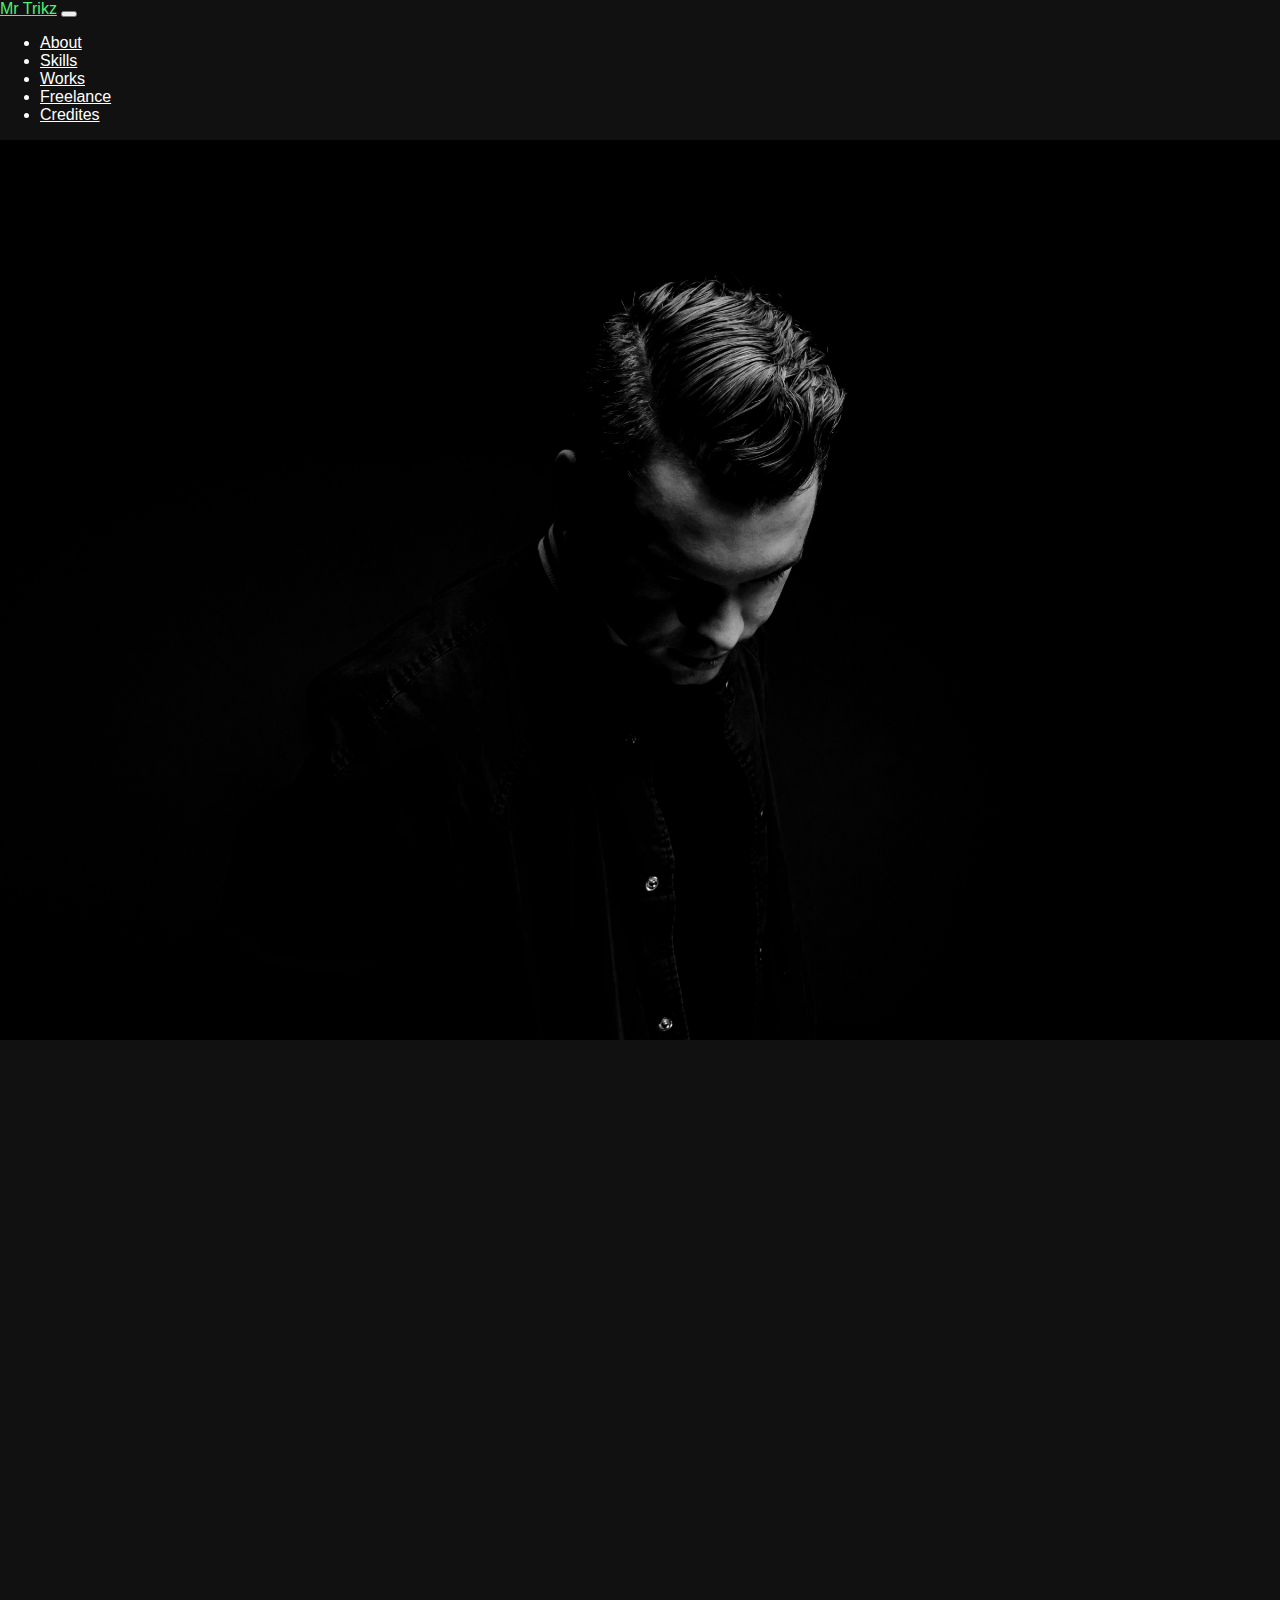
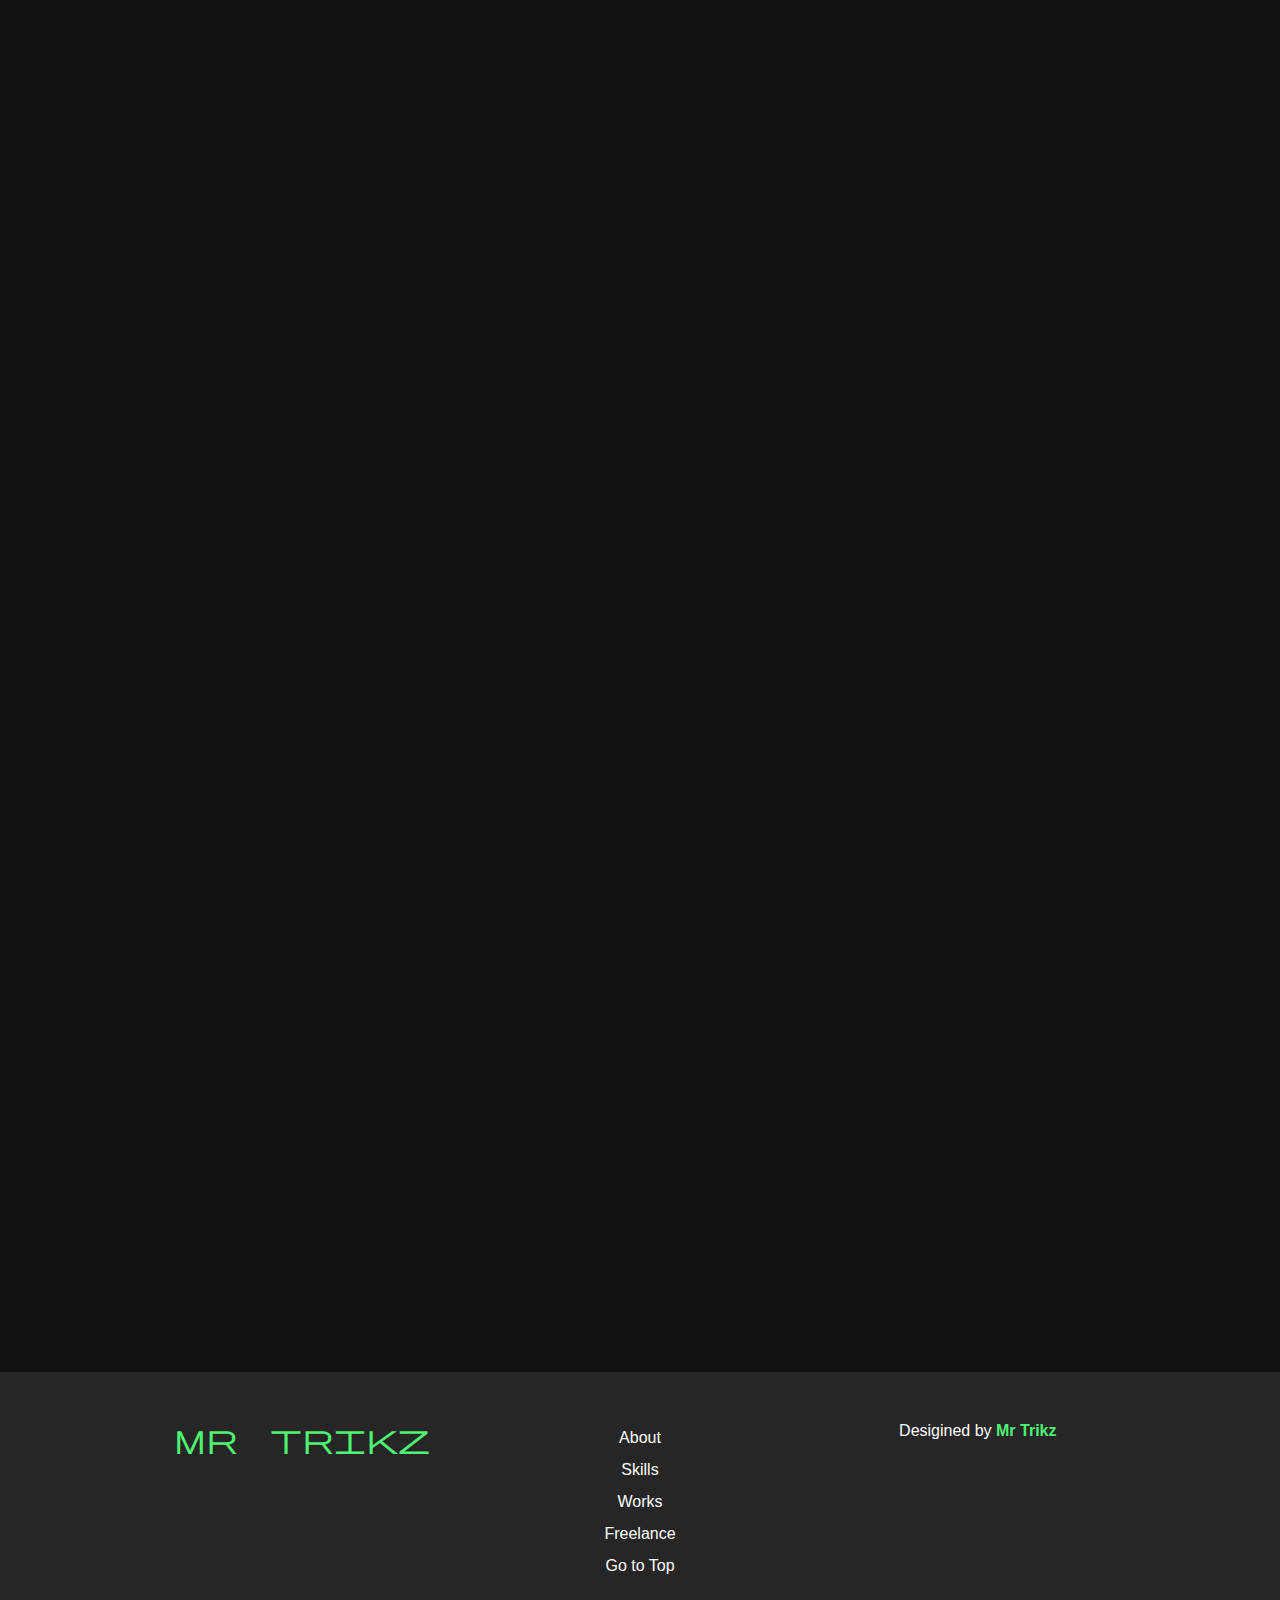
==== index.html @ 0332d3ab "Update index.html" ====
<!doctype html>
<html>
    <head>
        <meta name="viewport" content="width=device-width, initial-scale=1.0">
        <meta http-equiv="X-UA-Compatible" content="ie=edge">
        <title>Debabrato Das</title>

        <!--fontawesome-->
        <link rel="stylesheet" href="https://use.fontawesome.com/releases/v5.3.1/css/all.css">

        <!--AOS-->
        <link href="https://unpkg.com/aos@2.3.1/dist/aos.css" rel="stylesheet">
        <script src="https://unpkg.com/aos@2.3.1/dist/aos.js"></script>

        <!--Owl crousal-->
        <link rel="stylesheet" href="https://cdnjs.cloudflare.com/ajax/libs/OwlCarousel2/2.3.4/assets/owl.carousel.min.css" integrity="sha512-tS3S5qG0BlhnQROyJXvNjeEM4UpMXHrQfTGmbQ1gKmelCxlSEBUaxhRBj/EFTzpbP4RVSrpEikbmdJobCvhE3g==" crossorigin="anonymous" referrerpolicy="no-referrer" />
        <link rel="stylesheet" href="https://cdnjs.cloudflare.com/ajax/libs/OwlCarousel2/2.3.4/assets/owl.theme.default.min.css" integrity="sha512-sMXtMNL1zRzolHYKEujM2AqCLUR9F2C4/05cdbxjjLSRvMQIciEPCQZo++nk7go3BtSuK9kfa/s+a4f4i5pLkw==" crossorigin="anonymous" referrerpolicy="no-referrer" />
        

        <!--Google fonts-->
        <link rel="stylesheet" href="https://fonts.googleapis.com/css2?family=Material+Symbols+Outlined:opsz,wght,FILL,GRAD@48,400,0,0" />

        <!--Bootstrap-->
        <link href="https://cdn.jsdelivr.net/npm/bootstrap@5.2.0-beta1/dist/css/bootstrap.min.css" rel="stylesheet" integrity="sha384-0evHe/X+R7YkIZDRvuzKMRqM+OrBnVFBL6DOitfPri4tjfHxaWutUpFmBp4vmVor" crossorigin="anonymous">
        <script src="https://cdn.jsdelivr.net/npm/bootstrap@5.2.0-beta1/dist/js/bootstrap.bundle.min.js" integrity="sha384-pprn3073KE6tl6bjs2QrFaJGz5/SUsLqktiwsUTF55Jfv3qYSDhgCecCxMW52nD2" crossorigin="anonymous"></script>

        <!--My CSS-->
        <link rel="stylesheet" href="style.css">

    
    </head>
    <body id="nav">

    <!--Nav bar strts--> 
    <nav class="navbar navbar-expand-lg">
        <div class="container-fluid">
          <a class="navbar-brand" href="#">Mr Trikz</a>
          <button class="navbar-toggler" type="button" data-bs-toggle="collapse" data-bs-target="#navbarNav" aria-controls="navbarNav" aria-expanded="false" aria-label="Toggle navigation">
            <span class="navbar-toggler-icon"></span>
          </button>
          <div class="collapse navbar-collapse" id="navbarNav">
            <ul class="navbar-nav">
              <li class="nav-item">
                <a class="nav-link" aria-current="page" href="#about-link">About</a>
              </li>
              <li class="nav-item">
                <a class="nav-link" href="#skillls">Skills</a>
              </li>
              <li class="nav-item">
                <a class="nav-link" href="#stuffs">Works</a>
              </li>
              <li class="nav-item">
                <a class="nav-link" href="#order">Freelance</a>
              </li>
              <li class="nav-item">
                <a class="nav-link" href="#footerr">Credites</a>
              </li>
            </ul>
          </div>
        </div>
      </nav>
    <!--Nav bar strts-->    

    <!--Landing Page Starts-->
    <div class="strt" id="strt">
        <div class="landing">
            <h1 class="landing-text"><span class="span1">W</span><span class="span2">E</span>
               <span class="span3">T</span><span class="span4">H</span><span class="span5">I</span><span class="span6">N</span><span class="span7">K</span> 
               <span class="span9">T</span><span class="span10">O</span> 
               <b><span class="span11">C</span><span class="span12">O</span><span class="span13">D</span><span class="span14">E</span> </b> </h1>
        </div>    
        <div class="landing">
            <h1 class="landing-text land-name">Hello I am <b>Mr Trikz</b></h1>
        </div>
    </div>
    <!--Landing Page Ends-->



    <!--About me strts-->
    <div class="container" id="about-link">
        <div class="orderbox" data-aos="fade-up" data-aos-duration="1500">
            <div class="orderleft" data-aos="fade-up" data-aos-duration="1500">
                <img class="editor" src="https://raw.githubusercontent.com/Trikzmr/mrtrikz.github.io/main/images/mypic1.JPG" alt="">
            </div>
            <div class="orderright" data-aos="fade-up" data-aos-duration="1500">
                <p class="utr" data-aos="fade-up" data-aos-duration="1500">Hey I am <b>DEBABRATO DAS</b>. I am a <b>WEB Devloper</b>.</p>
                <p class="ops" data-aos="fade-up" data-aos-duration="1500">A <b>WebDevloper</b> with a couple of years exprinced in web devlopment. Working With <b>HTML</b>, <b>CSS</b> and <b>Javascript</b> while a long time. Exprinced and practicing on frameworks like "Bootstrap" and "React.js". With Coading skills i have little bit exprinced in writings.  </p>
            </div>
        </div>
    </div>
    <!--About me ends-->


    <!--biodata strts-->
    <div class="flexcontainer">
        <div class="biodata-container" data-aos="fade-up" data-aos-duration="1500" data-aos-offset="300">
            <div class="biodata">
                <div class="tag">Personal info</div>
                <div class="det">
                    <div class="pt">
                        <div class="ptlogo"><span class="material-symbols-outlined">person</span></div>
                        <div class="ptdet">Debabrato Das </div>
                    </div>
                    <div class="pt">
                        <div class="ptlogo"><span class="material-symbols-outlined">pin_drop</span></div>
                        <div class="ptdet">Lahati, Godda, Jharkhand PIN:- 814147 </div>
                    </div>
                    <div class="pt">
                        <div class="ptlogo"><span class="material-symbols-outlined">cake </span></div>
                        <div class="ptdet">29th November 2001</div>
                    </div>
                    <div class="pt">
                        <div class="ptlogo"><span class="material-symbols-outlined">school</span></div>
                        <div class="ptdet">Secondry Education:- St. Michael Anglo Indian school. <br> Higher Secondry Education:- Doon Public School. <br> College:- Birla Institute Of Technology</div>
                    </div>
                    <div class="pt">
                        <div class="ptlogo"><span class="material-symbols-outlined">call</span></div>
                        <div class="ptdet">+91-8210003751</div>
                    </div>
                    <div class="pt">
                        <div class="ptlogo"><span class="material-symbols-outlined">work</span></div>
                        <div class="ptdet">Self Employed Freelancer</div>
                    </div>
                    <div class="pt">
                        <div class="ptlogo"><span class="material-symbols-outlined">sports_cricket</span></div>
                        <div class="ptdet">Gaming, Chess</div>
                    </div>
                </div>
            </div>
        </div>
    </div>
    <!--biodata ends-->

    <!--skill Strts-->
    <h1 id="skillls" class="headtit" data-aos="fade-up" data-aos-duration="1500">Skills</h1>
    <div class="container">
        <div class="orderbox" data-aos="fade-up" data-aos-duration="1500">
            <div class=" full skill_area" data-aos="fade-up" data-aos-duration="1500">
                <div class="skillbox" data-aos="fade-up" data-aos-duration="1500">
                    <p>HTML</p>
                    <p>90%</p>
                    <div class="skill">
                        <div class="skill_level skill1"  ></div>
                    </div>
                </div>
                <div class="skillbox" data-aos="fade-up" data-aos-duration="1500">
                 <p>CSS</p>
                 <p>77%</p>
                 <div class="skill">
                     <div class="skill_level skill2" ></div>
                 </div>
             </div>
             <div class="skillbox" data-aos="fade-up" data-aos-duration="1500">
                 <p>JAVASCRIPT</p>
                 <p>65%</p>
                 <div class="skill">
                     <div class="skill_level skill3"></div>
                 </div>
             </div>
             <div class="skillbox" data-aos="fade-up" data-aos-duration="1500">
                 <p>BOOTSTRAP</p>
                 <p>82%</p>
                 <div class="skill">
                     <div class="skill_level skill4" ></div>
                 </div>
             </div>
             <div class="skillbox" data-aos="fade-up" data-aos-duration="1500">
                 <p>PHP</p>
                 <p>90%</p>
                 <div class="skill">
                     <div class="skill_level skill5"></div>
                 </div>
             </div>
            </div>
        </div>
    </div>
    <!--skill ends-->




    <!--look strts-->
    <h1 class="headtit" id="stuffs" data-aos="fade-up" data-aos-duration="1500">Some of my stuffs!</h1>
    <div class="container">
        <div class="row" data-aos="fade-up" data-aos-duration="1500">
            <div class="col-sm-4">
                <div class="card " >
                    <img src="images/one.jpg" class="card-img-top" alt="...">
                    <div class="card-body">
                      <h5 class="card-title">Image Editor Template</h5>
                    </div>
                  </div>
            </div>
            <div class="col-sm-4">
                <a href="NGO/">
                    <div class="card">
                        <img src="images/two.jpg" class="card-img-top" alt="...">
                        <div class="card-body">
                          <h5 class="card-title">NGO Website Template</h5>
                        </div>
                    </div>
                </a>
            </div>
            <div class="col-sm-4">
                <div class="card">
                    <img src="images/three.jpg" class="card-img-top" alt="...">
                    <div class="card-body">
                      <h5 class="card-title">Trikz Movies</h5>
                    </div>
                  </div>
            </div>
          </div>
    </div>
    
    <!--look ends-->


    <!--Order strts-->
    <h1 class="headtit" id="order" data-aos="fade-up" data-aos-duration="1500">Order a Website</h1>
    <div class="container">
        <div class="orderbox" data-aos="fade-up" data-aos-duration="1500">
            <div class="orderleft" data-aos="fade-up" data-aos-duration="1500">
                <img class="editor" src="images/mypic2.JPG" alt="">
            </div>
            <div class="orderright" data-aos="fade-up" data-aos-duration="1500">
                <p class="utr" data-aos="fade-up" data-aos-duration="1500">Hey I am <b>Debabrato Das</b>. I create <b>COOL</b> websites.</p>
                <p class="ops" data-aos="fade-up" data-aos-duration="1500">If you are looking for boost-up your <b>Business</b> or a <b>Start-Up</b>. I can help you with boosting-up your <b>ideas</b> by making your business online. I can create a <b>cool website</b> for you which can help you gain maximum traffic at a best value of money. We keep our website <b>user friendly</b> with <b>cool</b> looks. </p>
                <div class="click" data-aos="fade-up" data-aos-duration="1500">Order Now!</div>
            </div>
        </div>
    </div>
    <!--Order ends-->



    





    <!--footer strts-->
    <div class="footer" id="footerr">
        <div class="foot-left material-symbols-outlined">Mr Trikz</div>
        <div class="footright">
            <a href="#about-link">About</a><br>
            <a href="#skillls">Skills</a><br>
            <a href="#stuffs">Works</a><br>
            <a href="#order">Freelance</a><br>
            <a href="#nav">Go to Top</a>
        </div>
        <div class="foot-create ">
            Desigined by <b>Mr Trikz</b>
        </div>
    </div>
    
    <!--footer ends-->



    <!--owl-->
    <script>
        $('.owl-carousel').owlCarousel({
    loop:true,
    margin:10,
    nav:true,
    responsive:{
        0:{
            items:1
        },
        600:{
            items:3
        },
        1000:{
            items:5
        }
    }
})
    </script>


    <!--Aos-->
      <script>
        AOS.init();
      </script>

       

    <!--Owl-->
    <script src="https://cdnjs.cloudflare.com/ajax/libs/jquery/3.6.0/jquery.min.js" integrity="sha512-894YE6QWD5I59HgZOGReFYm4dnWc1Qt5NtvYSaNcOP+u1T9qYdvdihz0PPSiiqn/+/3e7Jo4EaG7TubfWGUrMQ==" crossorigin="anonymous" referrerpolicy="no-referrer"></script>
    <script src="https://cdnjs.cloudflare.com/ajax/libs/OwlCarousel2/2.3.4/owl.carousel.min.js" integrity="sha512-bPs7Ae6pVvhOSiIcyUClR7/q2OAsRiovw4vAkX+zJbw3ShAeeqezq50RIIcIURq7Oa20rW2n2q+fyXBNcU9lrw==" crossorigin="anonymous" referrerpolicy="no-referrer"></script>
    
    </body>
</html>
---- style.css ----
body{
    width: 100%;
    overflow-x: hidden;
    margin: 0;
    padding: 0;
    color: #fff;
    background: #111;
    font-family: "futura-pt", sans-serif;
    cursor: default;
}
::-webkit-scrollbar{
    display: none;
}
.container{
    display: flex;
    align-items: center;
    justify-content: center;
}
.strt{
    height: 100vh;
    background: url(back.jpg);
    background-size: cover;
    background-position: center;
    overflow-y: auto;
    overflow-x: hidden;
    margin-bottom: 50px;
}
.landing{
    height: 100vh;
    display: flex;
    align-items: center;
    justify-content: center;
    text-align: center;
    padding-left: 5%;
    padding-right: 5%;
    
}
.landing-text{
    font-size: 85px;
}
.landing-text b{
    color: #4ff272;
}
.span1{
    opacity: 0;
    animation: ani .2s forwards;
    animation-delay: 3s;   
}
.span2{
    opacity: 0;
    animation: ani .2s forwards;
    animation-delay: 3.2s;   
}
.span3{
    opacity: 0;
    animation: ani .2s forwards;
    animation-delay: 3.7s;   
}
.span4{
    opacity: 0;
    animation: ani .2s forwards;
    animation-delay: 3.9s;   
}
.span5{
    opacity: 0;
    animation: ani .2s forwards;
    animation-delay: 4s;   
}
.span6{
    opacity: 0;
    animation: ani .2s forwards;
    animation-delay: 4.1s;   
}
.span7{
    opacity: 0;
    animation: ani .2s forwards;
    animation-delay: 4.2s;   
}
.span8{
    opacity: 0;
    animation: ani .2s forwards;
    animation-delay: 4.28s;   
}
.span9{
    opacity: 0;
    animation: ani .2s forwards;
    animation-delay: 4.5s;   
}
.span10{
    opacity: 0;
    animation: ani .2s forwards;
    animation-delay: 4.62s;   
}
.span11{
    opacity: 0;
    animation: ani .2s forwards;
    animation-delay: 4.97s;   
}
.span12{
    opacity: 0;
    animation: ani .2s forwards;
    animation-delay: 5.07s;   
}
.span13{
    opacity: 0;
    animation: ani .2s forwards;
    animation-delay: 5.14s;   
}
.span14{
    opacity: 0;
    animation: ani .2s forwards;
    animation-delay: 5.21s;   
}
@keyframes ani{
    0%{opacity: 0;}
    100%{opacity: 1;}
}
.three-pics{
    height: 100vh;
}
.headtit{
    line-height: 10vh;
    padding-left: 20px;
    color: #4ff272;
}

img{
    width: 100%;
    height: 75vh;
}

.look .sec1{
    width: 24.5%;
    height: auto;
}
.look1{
    display: inline;
}
.orderbox{

    width: 80%;
    height: auto;
    background: #222;
    display: flex;
}
.orderleft{
    width: 40%;
    height: auto;
}
.orderright{
    width: 59%;
    height: auto;
padding-bottom: 15px;
}
.social{
    margin-left: 30%;
    width: 40%;
    height: 7vh;
}
.footer{
    padding-top: 50px;
    padding-bottom: 50px;
    margin-top: 50px;
    width: 100%;
    background: #222;
    display: flex;
}
.web, .dev{
    width: 20%;
}
.bottomnav{
    width: 60%;
    text-align: center;
    color: #fff;
    font-size: 18px;
}
.bottomnav a{
    text-decoration: none;
    color: #fff;
}
.web-flex{
text-align: center;
}
.editor{
    width: 100%;
    height: 100%;
}
.orderright p{
    font-size: 20px;
    margin-left: 8%;
    margin-right: 5%;
}
.utr{
    margin-top: 20%;
}
.orderright p b{
    color: #4ff272;
}.click{
    background: #4ff272;
    line-height: 56px;
    width: 180px;
    margin-left: 22px;
    text-align: center;
    cursor: pointer;
}
.logo{
    height: 100%;
    width: auto;
    margin-left: 12.5%;
}
i{
    font-size: 155px;
}

.flexcontainer{
    display: flex;
    justify-content: center;
    align-items: center;
    justify-items: center;
    margin-top: 5vh;
}
.biodata-container{
    width: 70%;
    padding-left: 5%;
    padding-right: 5%;
    margin-top: 5vh;
}
.biodata-container span{
    font-size: 48px;
}
.det{
    padding-left: 5%;
    padding-right: 5%;
}
.pt{
    display: flex;
}
.ptlogo{
    padding-right: 10%;
    padding-top: 15px;
    padding-bottom: 15px;
    color: #4ff272;
}
.ptdet{
    line-height: 36px;
    padding-left: 10%;
    padding-top: 15px;
    padding-bottom: 15px;
}
.tag{
    font-size: 40px;
    font-family: serif;
    padding-bottom: 50px;
}
@media (max-width: 768px){
    .orderbox{
        display: block;
        width: 90%;

    }
    .orderleft{
        width: 100%;
        height: auto;
    }
    .orderright{
        width: 100%;
        height: auto;
    }
    .look1{
        display: block;
    }
    .look .sec1{
        width: 49.3%;
        height: auto;
    }

    .land-name{
        font-size: 60px;
    }

    .orderright p{
        font-size: 15px;
        margin-left: 8%;
        margin-right: 5%;
    }
    .footer{
        display: block;
    }
    .web, .dev, .bottomnav{
        width: 100%;
    }
    .social{
        margin-left: 0%;
        width: 100%;
        height: 7vh;
    }
    i{
        font-size: 105px;
    }

}

@media (max-width: 375px){
    .logo{
        height: 100%;
        width: auto;
        margin-left: 9%;
    }
}
.skillbox{
    box-sizing: border-box;
    width: 90%;
    margin: 20px 0;
}
.skillbox p{
    color: #fff;
    text-transform: uppercase;
    margin: 0 0 10px;
    padding: 0;
    font-weight: bold;
    letter-spacing: 1px;
}
.skillbox p:nth-child(2){
    float: right;
    position: relative;
    top:-25px;
}
.skill{
    background: #262626;
    padding: 4px;
    box-sizing: border-box;
    border: 1px solid #3cc47c;
    border-radius: 2px;
}
.skill_level{
    background: #4ff272;
    height: 10px;
}
.full{
    width: 100%;
    padding-top: 5%;
    padding-bottom: 5%;
}
.skill1{
    animation: animate1 1s linear forwards;
}
.skill2{
    animation: animate2 1s linear forwards;
}
.skill3{
    animation: animate3 1s linear forwards;
}
.skill4{
    animation: animate4 1s linear forwards;
}
.skill5{
    animation: animate5 1s linear forwards;
}
.skill_area{
    padding-left: 5%;
    padding-right: 5%;
}
@keyframes animate1{
    0%{
        width: 0%;
    }
    100%{
        width: 90%;
    }
}
@keyframes animate2{
    0%{
        width: 0%;
    }
    100%{
        width: 77%;
    }
}@keyframes animate3{
    0%{
        width: 0%;
    }
    100%{
        width: 65%;
    }
}@keyframes animate4{
    0%{
        width: 0%;
    }
    100%{
        width: 82%;
    }
}@keyframes animate5{
    0%{
        width: 0%;
    }
    100%{
        width: 90%;
    }
}
.container-fluid a{
    color: #fff;
}
.container-fluid a:hover{
    color: #4ff272;
}
.container-fluid .acc, .container-fluid span{
    color: #4ff272;
}
.navbar-toggler-icon, .navbar-toggler{
    color: #4ff272;
}
.footer{
    width: 100%;
    background: #262626;
    text-align: center;
}
.footer a{
    text-decoration: none;
    color: #fff;
    line-height: 32px;
}
.footer a:hover{
    color: #4ff272;
}
.foot-create, .foot-left, .foot-right{
    width: 100%;
}
.footer b{
    color: #4ff272;
}
.foot-left{
    color: #4ff272;
    font-size: 32px;
}
.item h4{
    color: #fff;
    height: 2000px;
}
.card{
    width: 100%;
    height: auto;
    border: none;
    box-shadow: none;
    border-radius: 5%;
    margin-top: 25px;
}
.card img{
    height: auto;
}
.card-body{
    background: #262626;
}
h5{
    color: #4ff272;
}
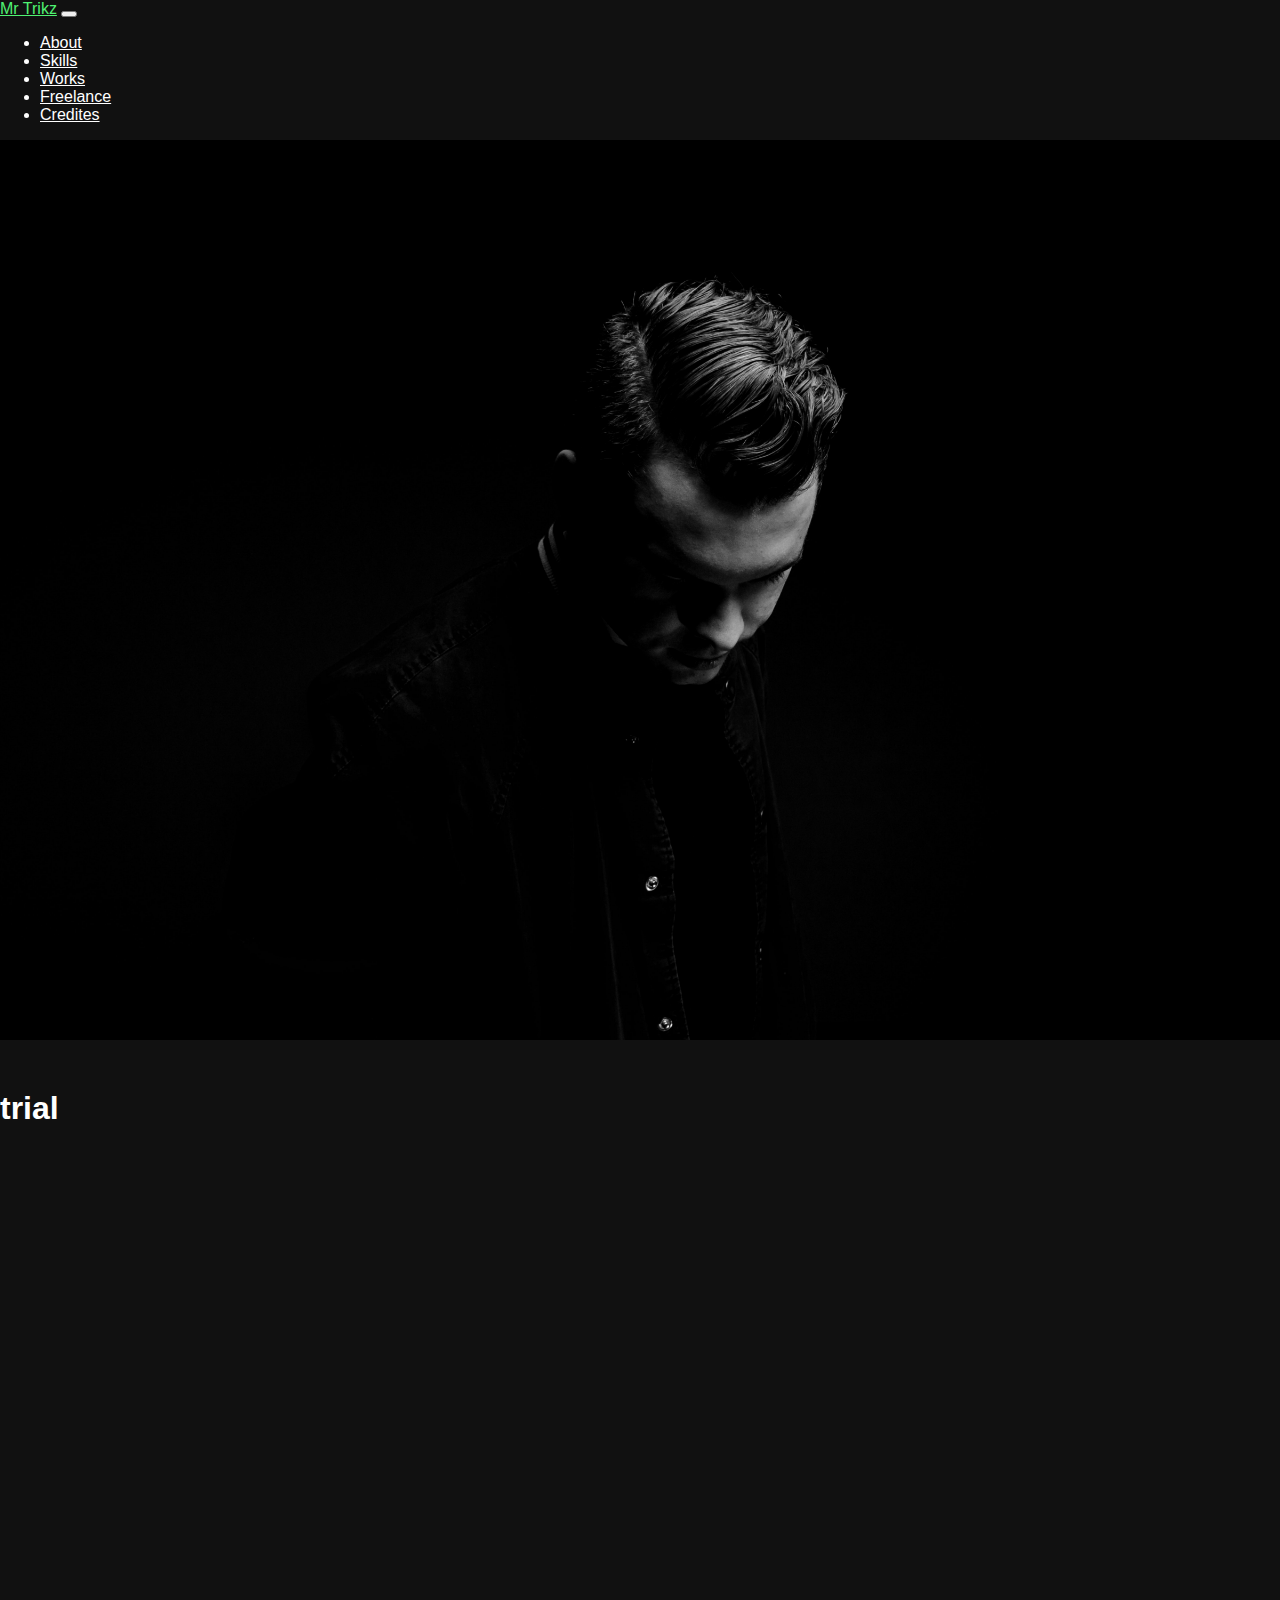
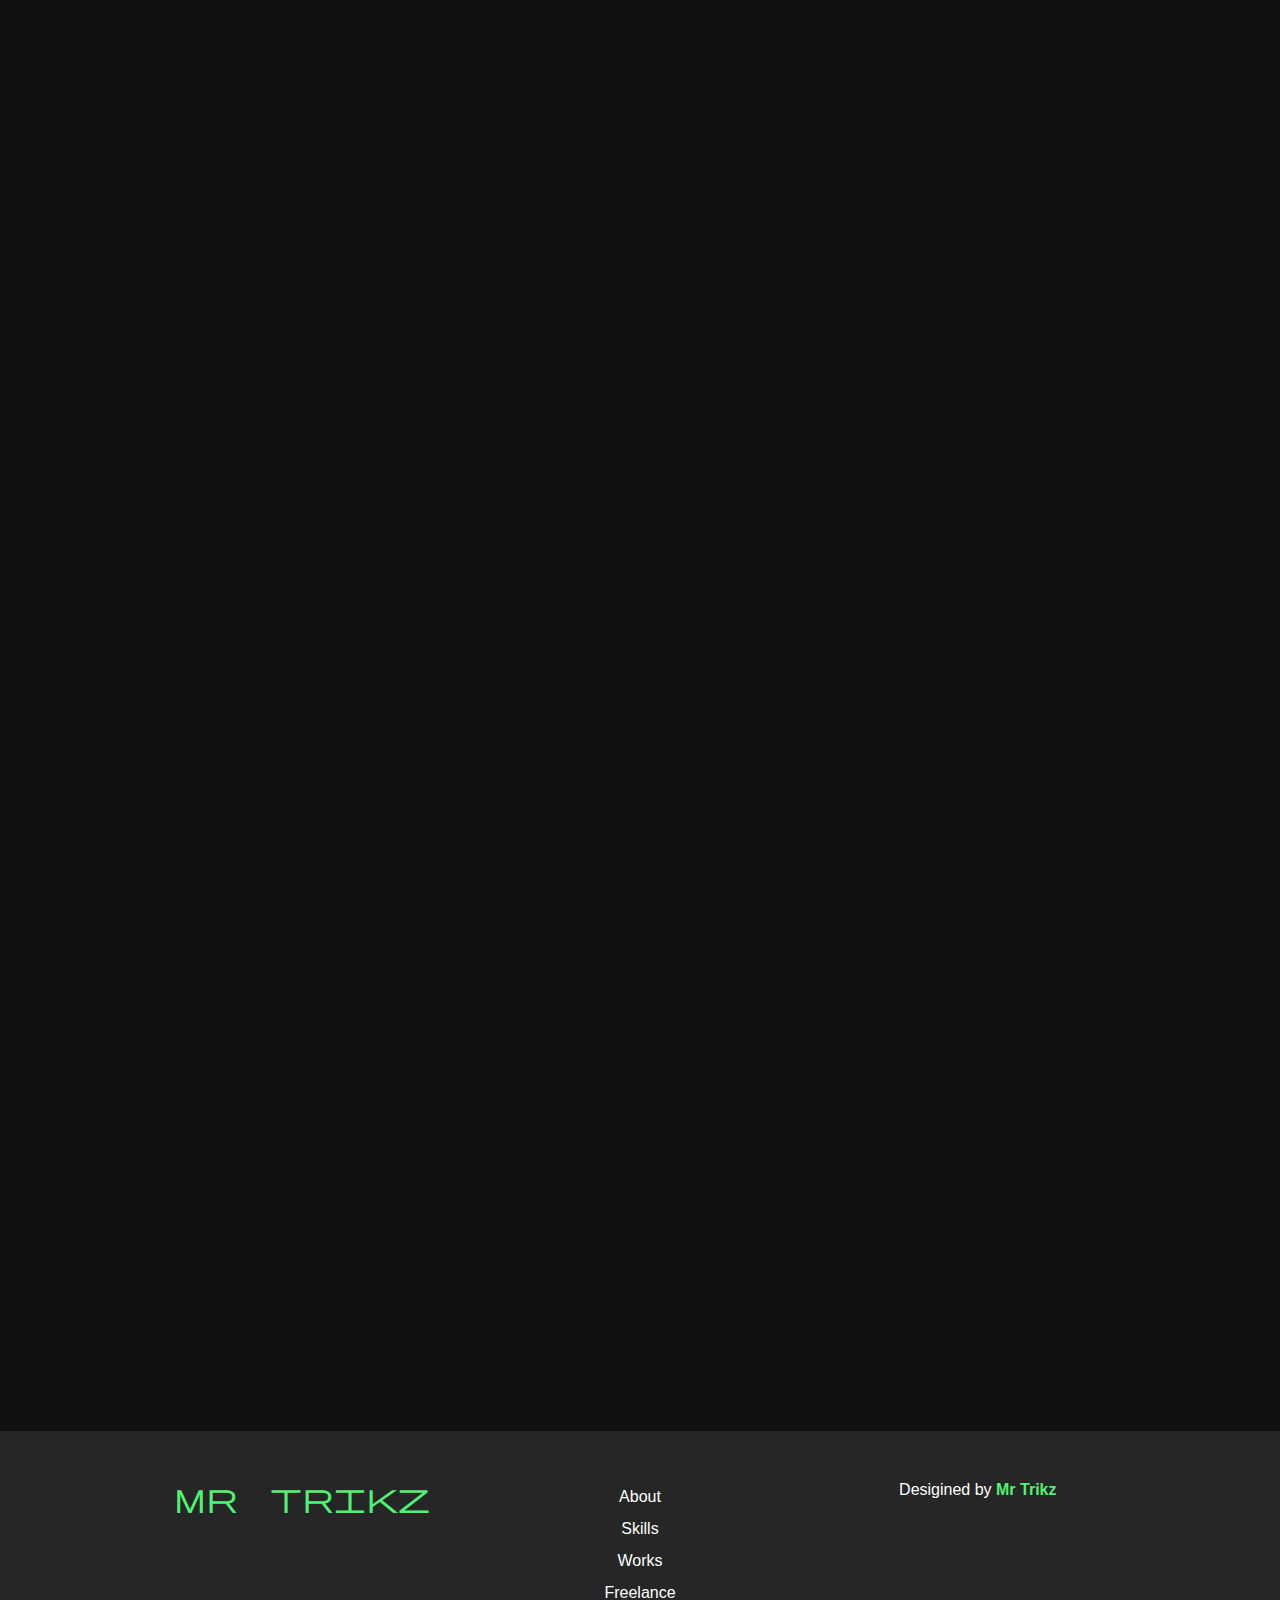
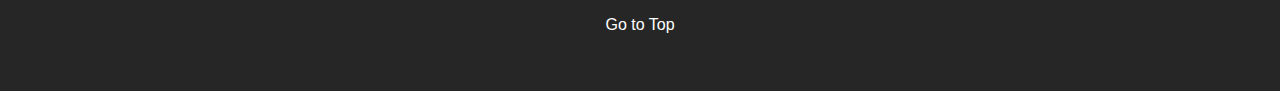
==== commit 9c7e8d41: "h1 tag updated" ====
--- a/index.html
+++ b/index.html
@@ -4,7 +4,10 @@
         <meta name="viewport" content="width=device-width, initial-scale=1.0">
         <meta http-equiv="X-UA-Compatible" content="ie=edge">
         <title>Debabrato Das</title>
-
+        <!--adsense-->
+        <script async src="https://pagead2.googlesyndication.com/pagead/js/adsbygoogle.js?client=ca-pub-8991143899514090"
+        crossorigin="anonymous"></script>
+        
         <!--fontawesome-->
         <link rel="stylesheet" href="https://use.fontawesome.com/releases/v5.3.1/css/all.css">
 
@@ -76,7 +79,7 @@
     <!--Landing Page Ends-->
 
 
-
+<h1>trial</h1>
     <!--About me strts-->
     <div class="container" id="about-link">
         <div class="orderbox" data-aos="fade-up" data-aos-duration="1500">
@@ -214,6 +217,18 @@
     </div>
     
     <!--look ends-->
+        <script async src="https://pagead2.googlesyndication.com/pagead/js/adsbygoogle.js?client=ca-pub-8991143899514090"
+     crossorigin="anonymous"></script>
+<!-- ad1 -->
+<ins class="adsbygoogle"
+     style="display:block"
+     data-ad-client="ca-pub-8991143899514090"
+     data-ad-slot="1809866611"
+     data-ad-format="auto"
+     data-full-width-responsive="true"></ins>
+<script>
+     (adsbygoogle = window.adsbygoogle || []).push({});
+</script>
 
 
     <!--Order strts-->
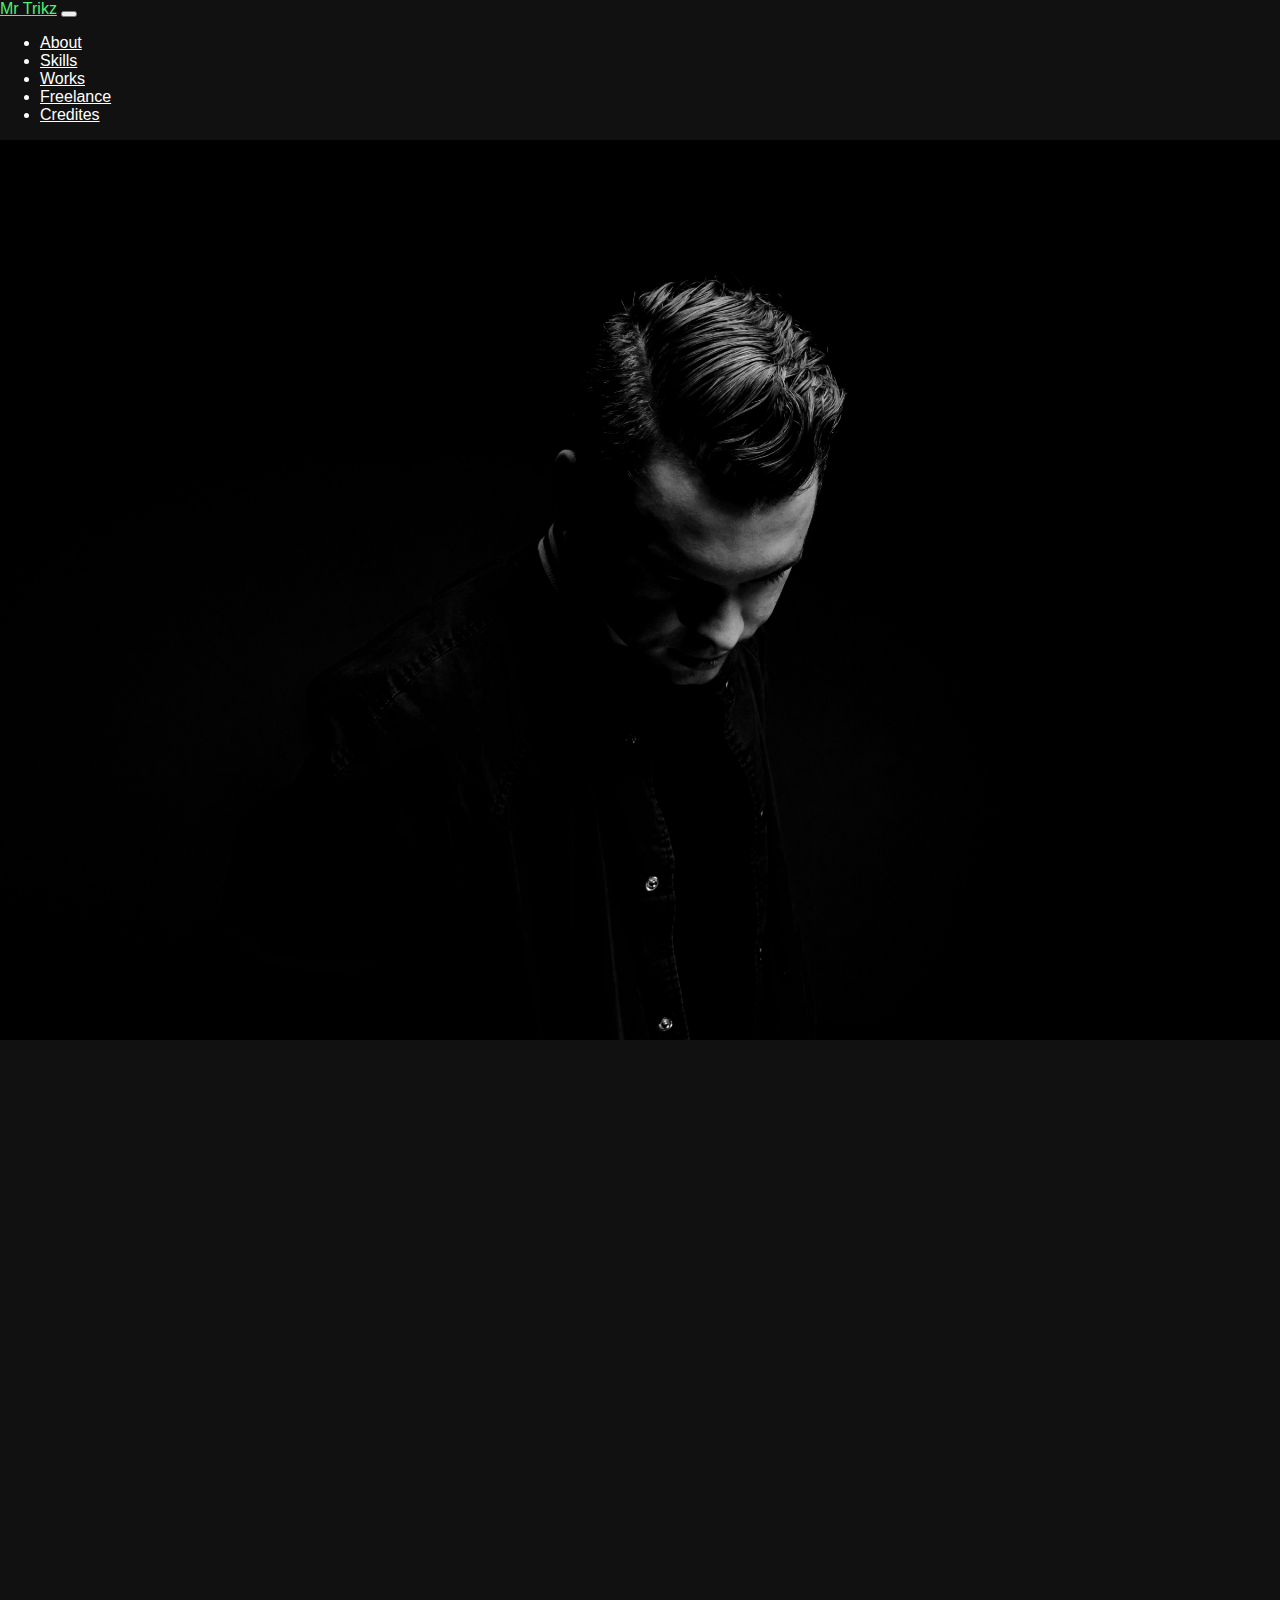
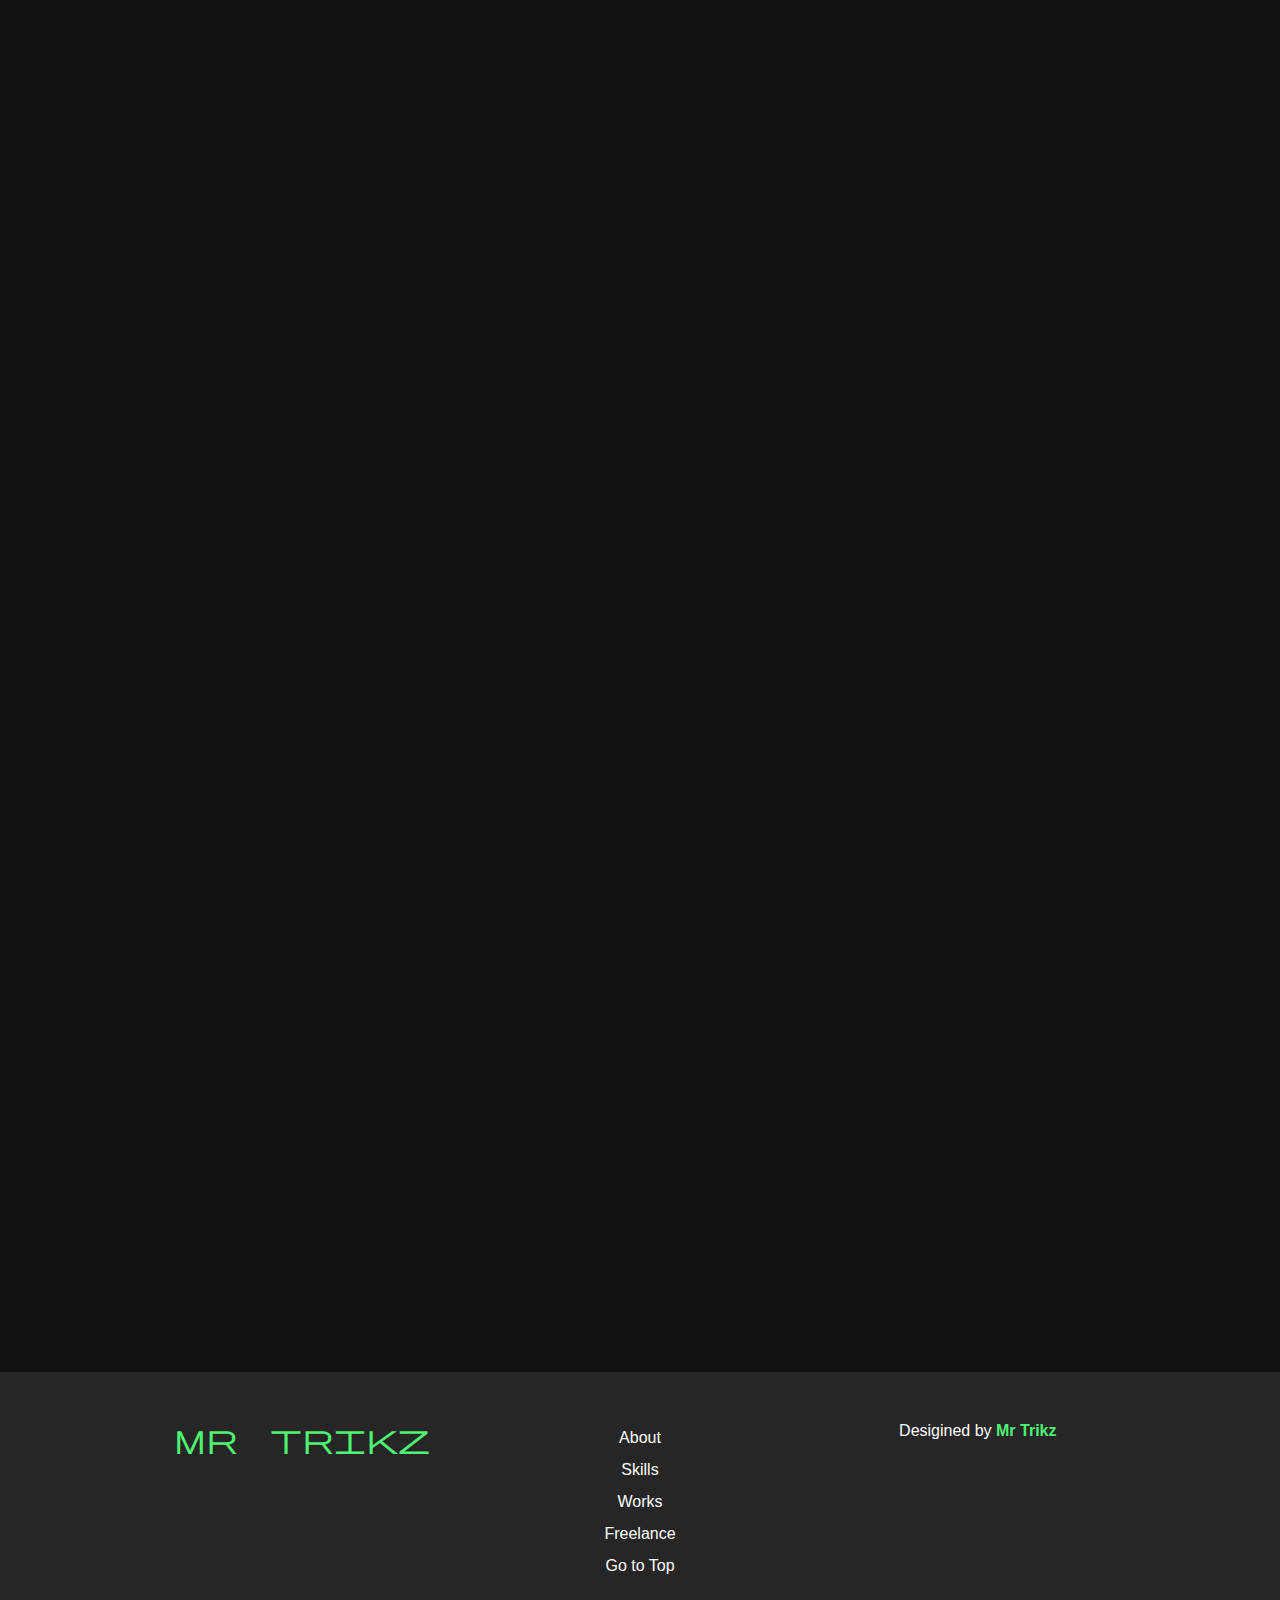
==== commit a05b56fa: "hii" ====
--- a/index.html
+++ b/index.html
@@ -79,7 +79,6 @@
     <!--Landing Page Ends-->
 
 
-<h1>trial</h1>
     <!--About me strts-->
     <div class="container" id="about-link">
         <div class="orderbox" data-aos="fade-up" data-aos-duration="1500">
